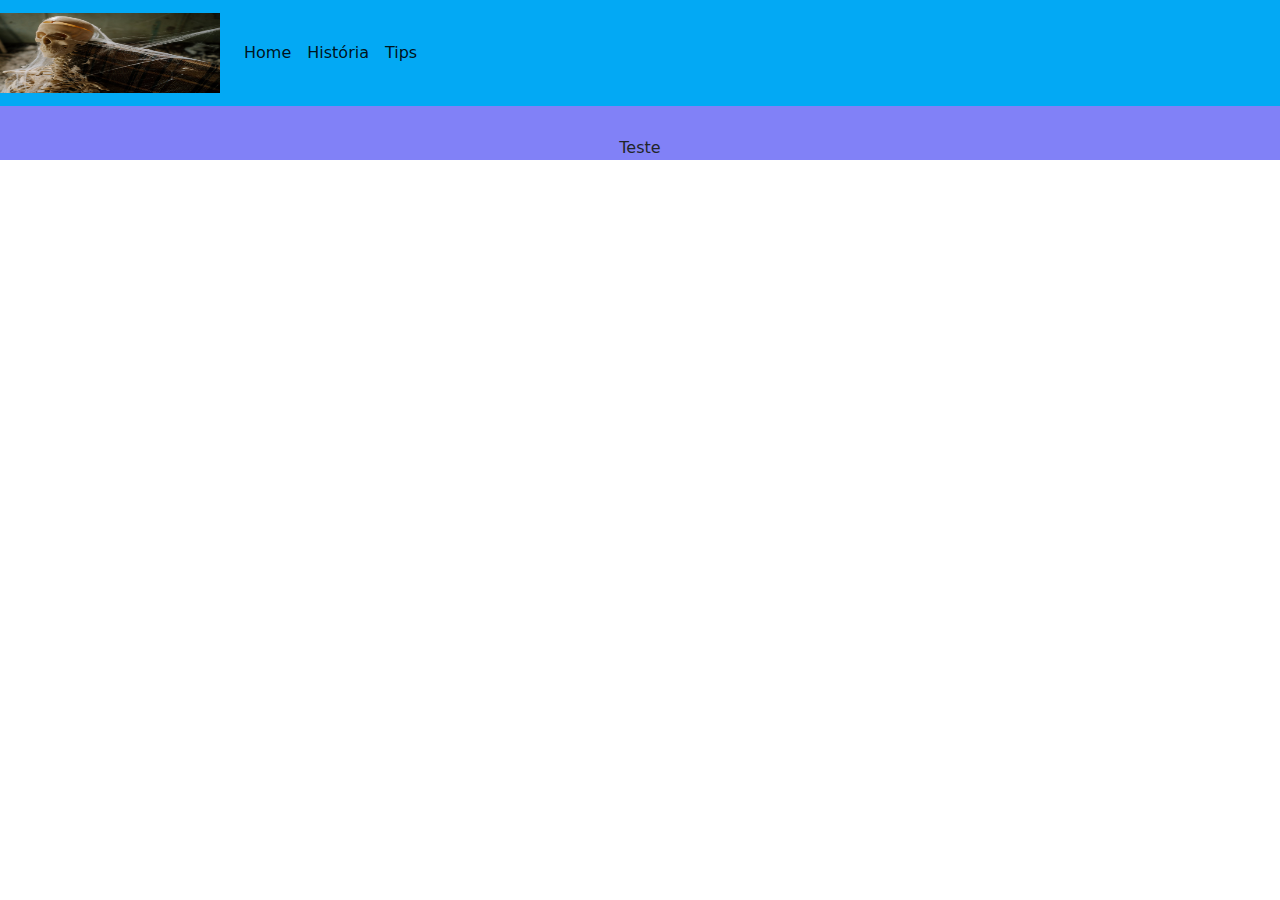
==== Projeto_Site/UsandoBootstrap.html @ 24f3fa4c "bootstrap - parte 01" ====
<!DOCTYPE html>
<html lang="pt-br">
<head>
    <title>Minha página</title>
    <meta charset="utf-8">
    <link rel="stylesheet" type="text/css" href="bootstrap/css/bootstrap.min.css">
    <link rel="stylesheet" type="text/css" href="css/style.css">
</head>

<body>
<nav class="navbar navbar-expand-lg navbar-light">

    <a class="navbar-brand" href="#">
        <img src="img/esqueleto-l.jpeg" width="220" height="80">
    </a>
    <div class="collapse navbar-collapse">
        <ul class="navbar-nav">
            <li class="nav-item">
                <a class="nav-link active" href="#">Home</a>
            </li>
            <li class="nav-item">
                <a class="nav-link active" href="#">História</a>
            </li>
            <li class="nav-item">
                <a class="nav-link active" href="#">Tips</a>
            </li>
        </ul>

    </div>
   
</nav>

<section id="historia">
    <div class="container-fluid historia text-center margin">
        <p> Teste</p>
    </div>
</section>

</body>
</html>
---- Projeto_Site/css/style.css ----
.navbar {
    background-color: #03A9F4;
}

.historia {
    background-color: #8181F7
}

.margin {
    padding-top: 30px;
}
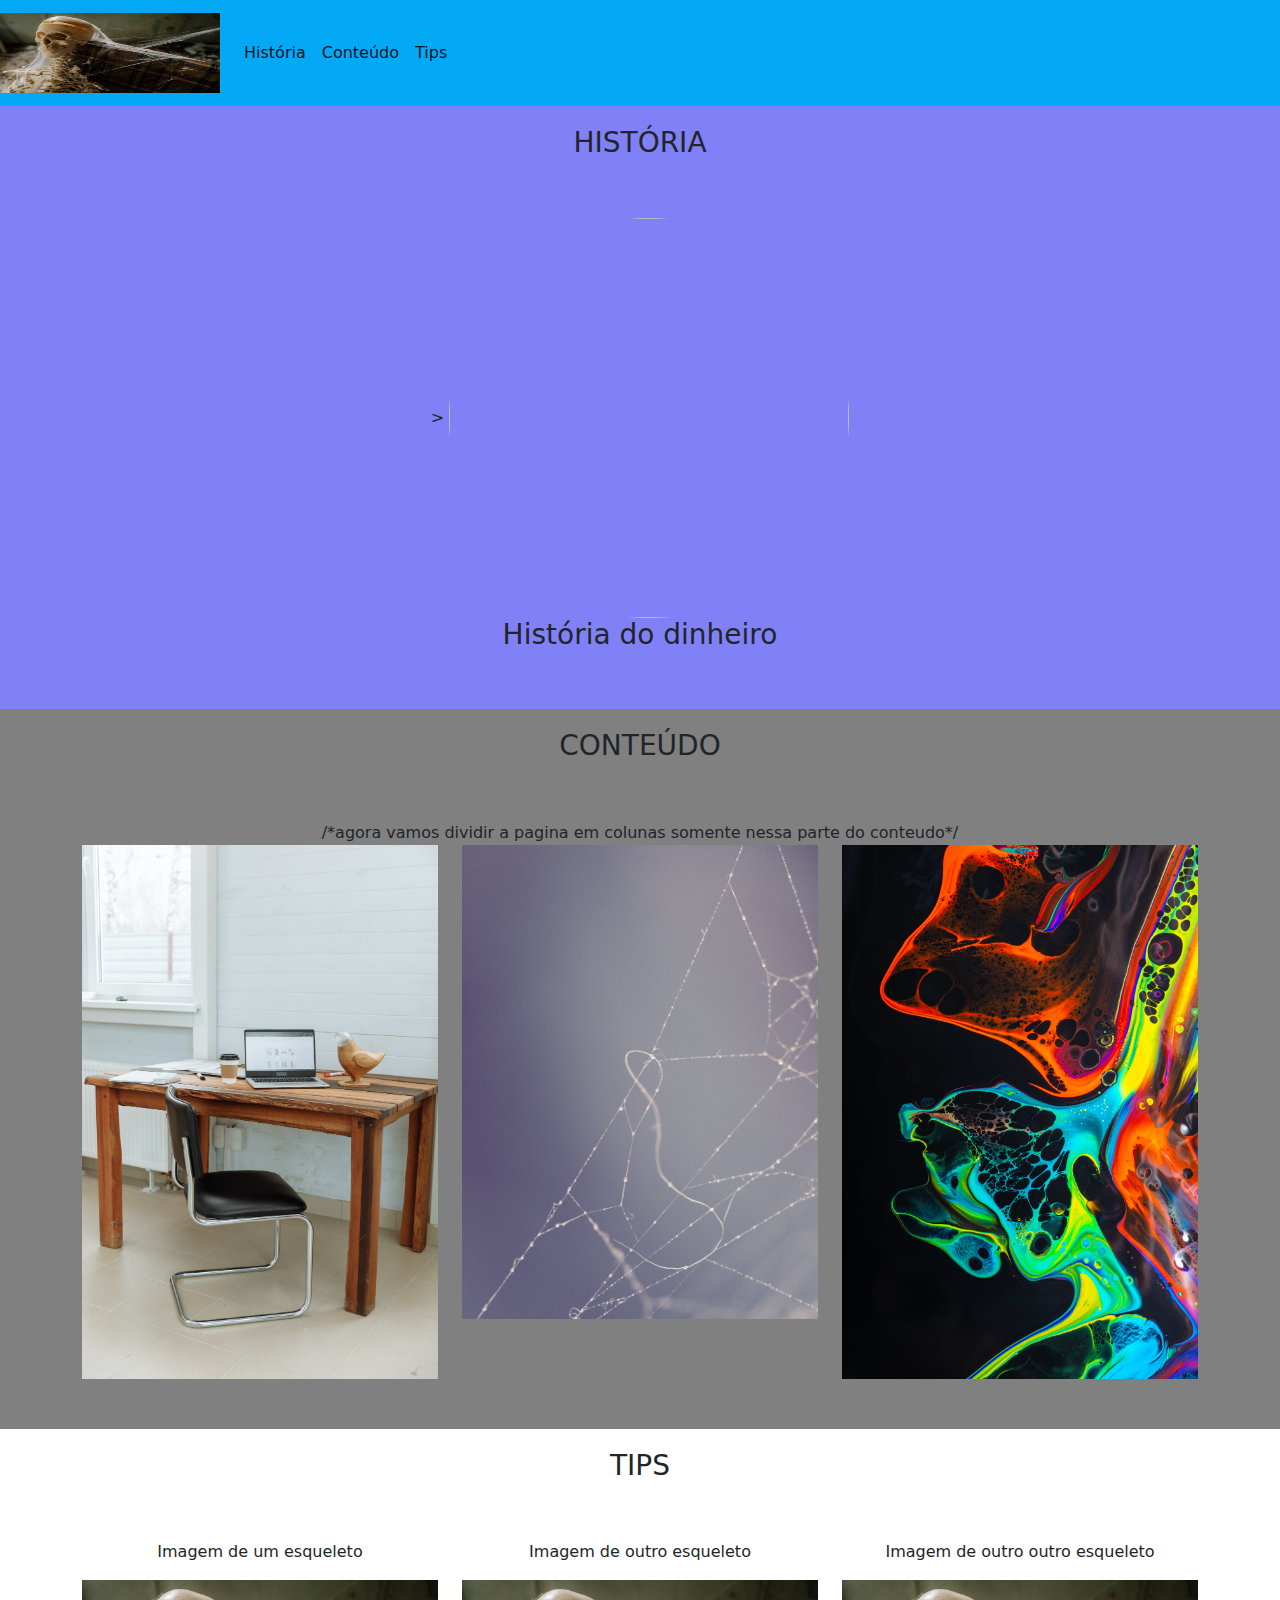
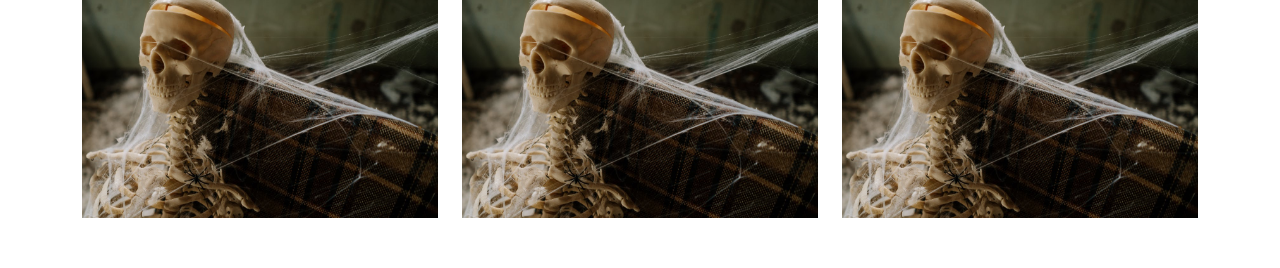
==== commit 3b905bb3: "bootstrap final" ====
--- a/Projeto_Site/UsandoBootstrap.html
+++ b/Projeto_Site/UsandoBootstrap.html
@@ -16,10 +16,10 @@
     <div class="collapse navbar-collapse">
         <ul class="navbar-nav">
             <li class="nav-item">
-                <a class="nav-link active" href="#">Home</a>
+                <a class="nav-link active" href="#historia">História</a>
             </li>
             <li class="nav-item">
-                <a class="nav-link active" href="#">História</a>
+                <a class="nav-link active" href="#conteudo">Conteúdo</a>
             </li>
             <li class="nav-item">
                 <a class="nav-link active" href="#">Tips</a>
@@ -32,9 +32,58 @@
 
 <section id="historia">
     <div class="container-fluid historia text-center margin">
-        <p> Teste</p>
+        <h3 class="margin">HISTÓRIA</h3>>
+        <img src="img/money-b.jpg" class="rounded-circle" width="400" height="400">
+        <h3>História do dinheiro</h3>
     </div>
 </section>
 
+<seletion id="conteudo">
+<div class="container-fluid text-center margin conteudo">
+    <h3 class="margin">CONTEÚDO</h3>
+    /*agora vamos dividir a pagina em colunas somente nessa parte do conteudo*/
+    <div class="container">
+        <div class="row">
+            <div class="col-lg-4">
+                <img src="img/office-b.jpg" width="100%">
+            </div>
+            <div class="col-lg-4">
+                <img src="img/teia-b.jpg" width="100%">
+            </div>
+            <div class="col-lg-4">
+                <img src="img/background-exp.jpg" width="100%">
+            </div>
+        </div>
+
+
+    </div>
+
+</div>
+
+
+</seletion>
+
+<section id="tips">
+<div class="container-fluid text-center margin tips">
+    <h3 class="margin">TIPS</h3>
+    <div class="container">
+        <div class="row">
+        <div class="col-lg-4">
+            <p> Imagem de um esqueleto </p>
+            <img src="img/esqueleto-l.jpeg" width="100%">
+        </div>
+        <div class="col-lg-4">
+            <p> Imagem de outro esqueleto </p>
+            <img src="img/esqueleto-l.jpeg" width="100%">
+        </div>
+        <div class="col-lg-4">
+            <p> Imagem de outro outro esqueleto </p>
+            <img src="img/esqueleto-l.jpeg" width="100%">
+        </div>
+        </div>
+    </div>
+</div>
+
+</section>
 </body>
 </html>--- a/Projeto_Site/css/style.css
+++ b/Projeto_Site/css/style.css
@@ -4,8 +4,15 @@
 
 .historia {
     background-color: #8181F7
+
 }
 
 .margin {
-    padding-top: 30px;
+    padding-top: 10px;
+    padding-bottom: 50px;
 }
+
+.conteudo {
+    background-color: grey;
+    
+}
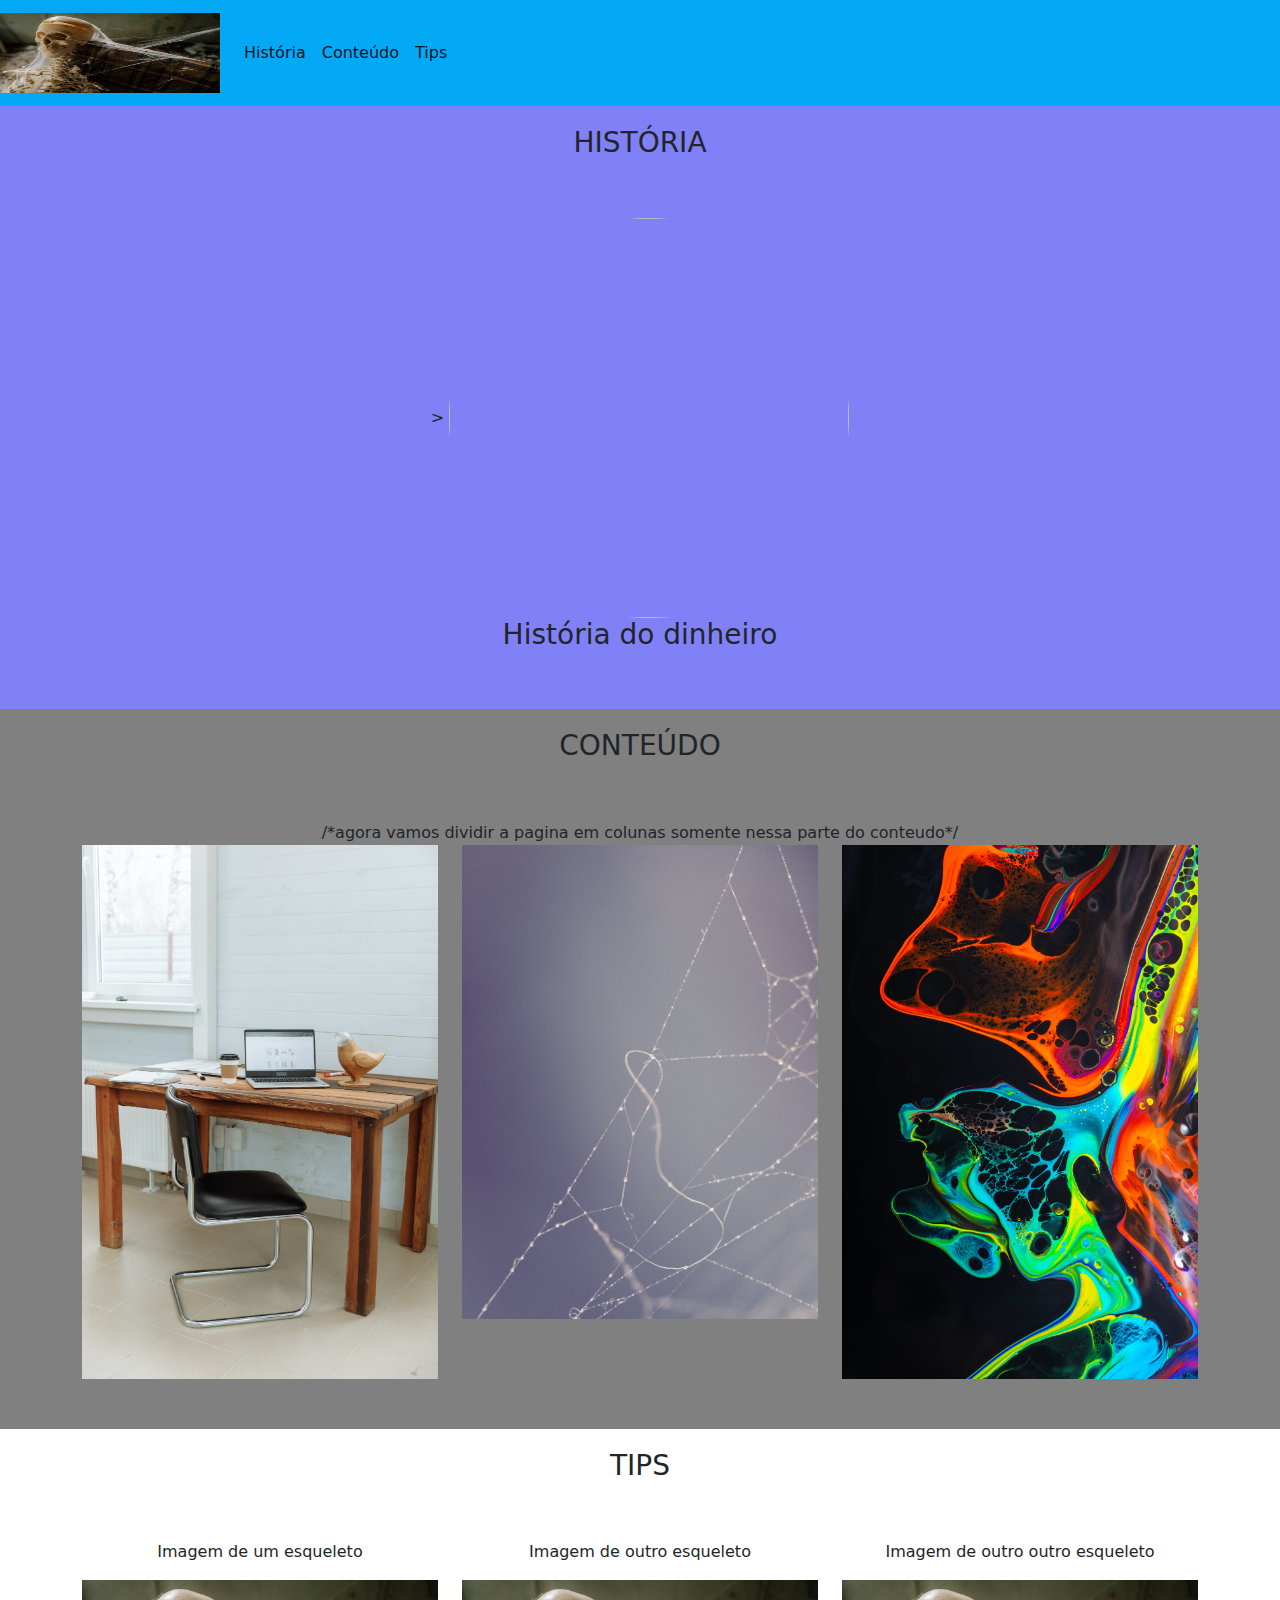
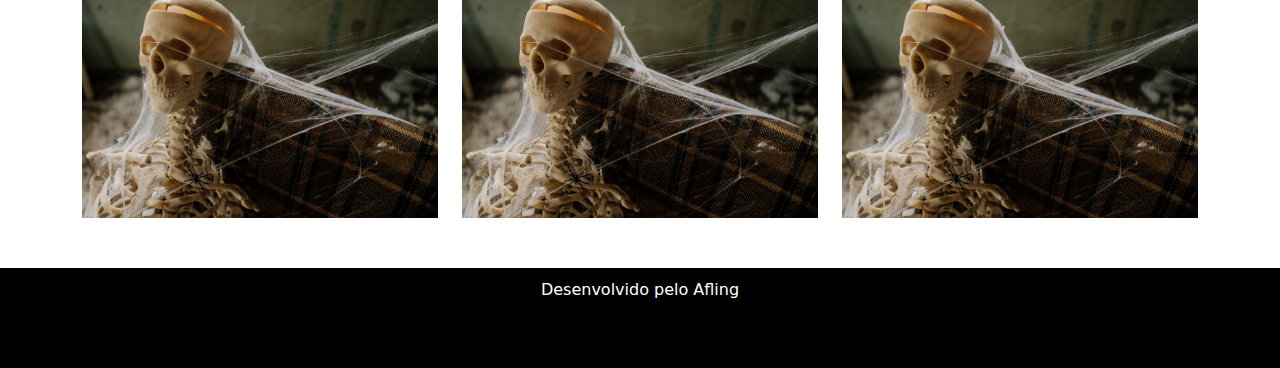
==== commit bd73bc0d: "FLEXBOX 01" ====
--- a/Projeto_Site/UsandoBootstrap.html
+++ b/Projeto_Site/UsandoBootstrap.html
@@ -22,7 +22,7 @@
                 <a class="nav-link active" href="#conteudo">Conteúdo</a>
             </li>
             <li class="nav-item">
-                <a class="nav-link active" href="#">Tips</a>
+                <a class="nav-link active" href="#tips">Tips</a>
             </li>
         </ul>
 
@@ -85,5 +85,9 @@
 </div>
 
 </section>
+<footer class="container-fluid text-center bg-footer margin">
+<p> Desenvolvido pelo Afling </p>
+</footer>
+
 </body>
 </html>--- a/Projeto_Site/css/style.css
+++ b/Projeto_Site/css/style.css
@@ -16,3 +16,8 @@
     background-color: grey;
     
 }
+
+.bg-footer {
+    background-color: black;
+    color: white;
+}